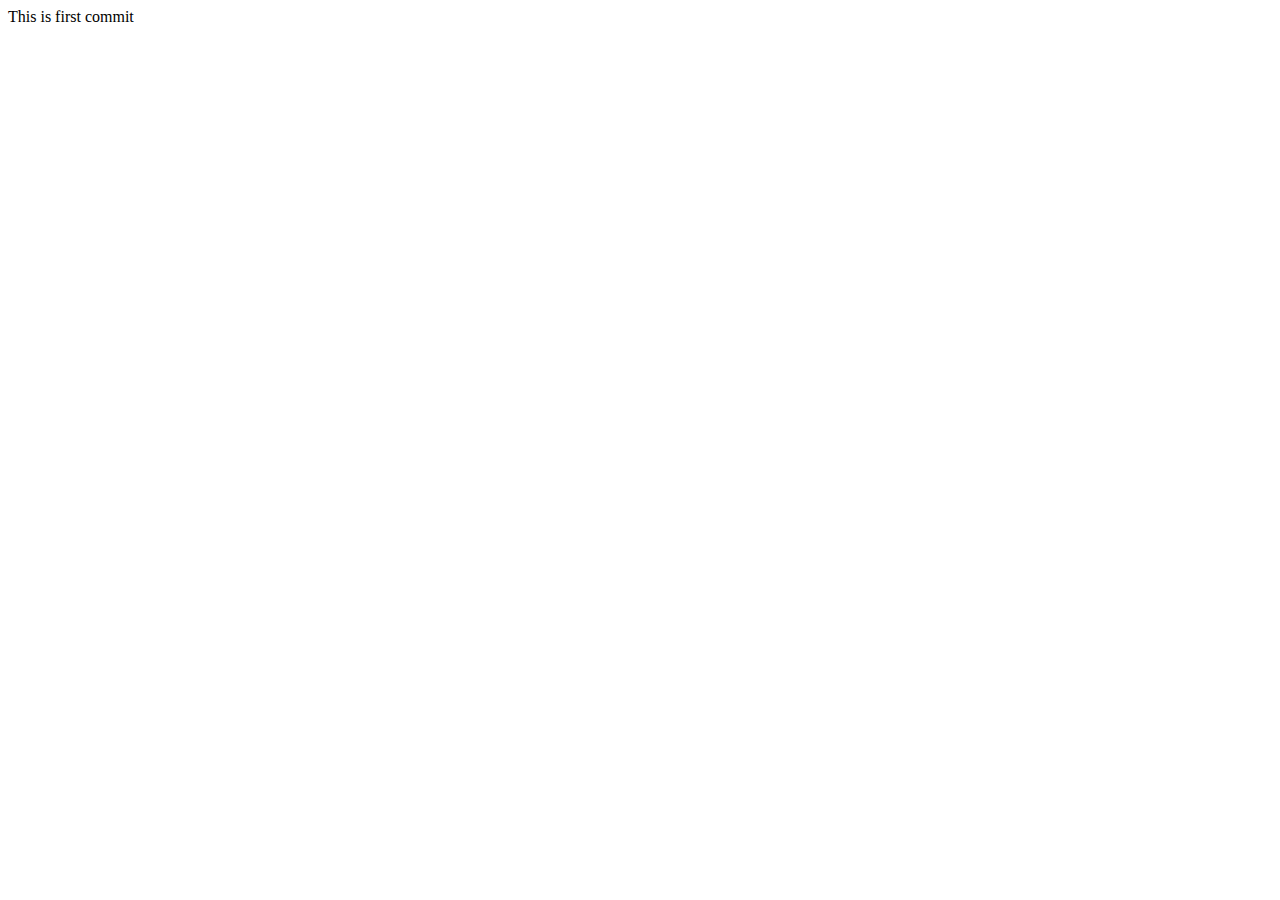
==== index.html @ 42ac9e5f "first commit" ====
<!DOCTYPE html>
<html lang="en">
<head>
	<meta charset="UTF-8">
	<meta name="viewport" content="width=device-width, initial-scale=1.0">
	<title>Document</title>
</head>
<body>
This is first commit	
</body>
</html>
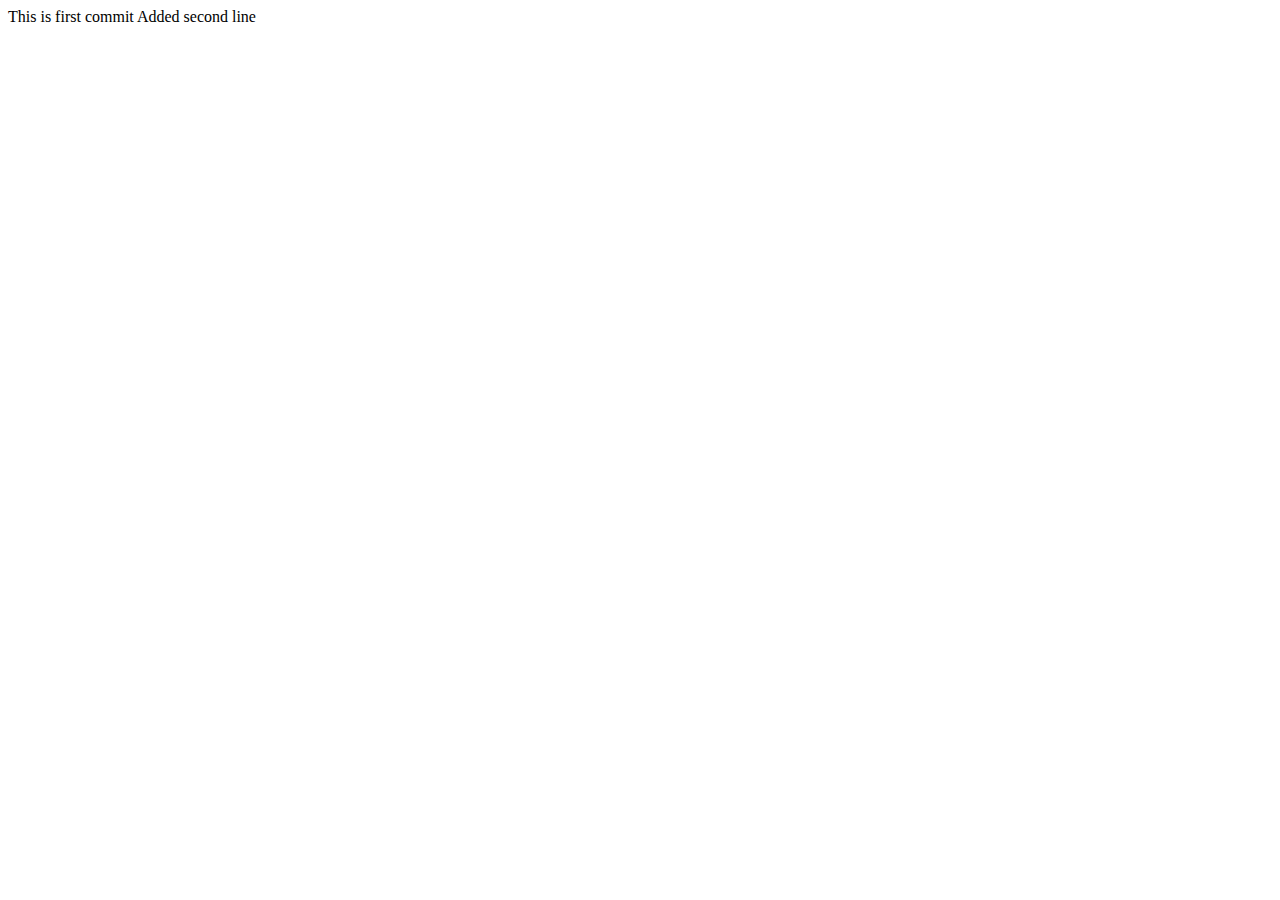
==== commit bcc99ea2: "added second line" ====
--- a/index.html
+++ b/index.html
@@ -6,6 +6,7 @@
 	<title>Document</title>
 </head>
 <body>
-This is first commit	
+This is first commit
+Added second line	
 </body>
 </html>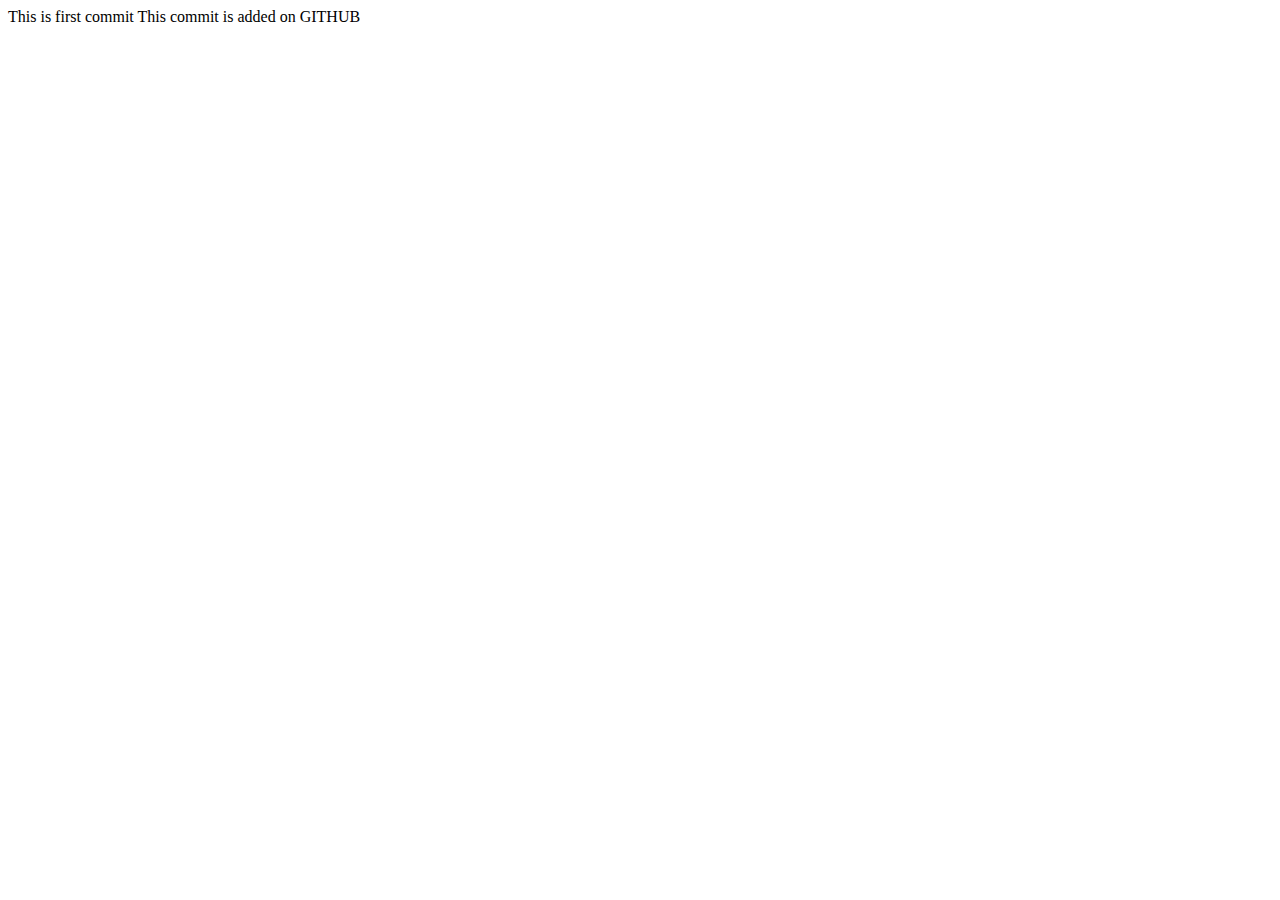
==== commit 9f53fc6e: "Update index.html" ====
--- a/index.html
+++ b/index.html
@@ -7,6 +7,6 @@
 </head>
 <body>
 This is first commit
-Added second line	
+	This commit is added on GITHUB
 </body>
-</html>+</html>
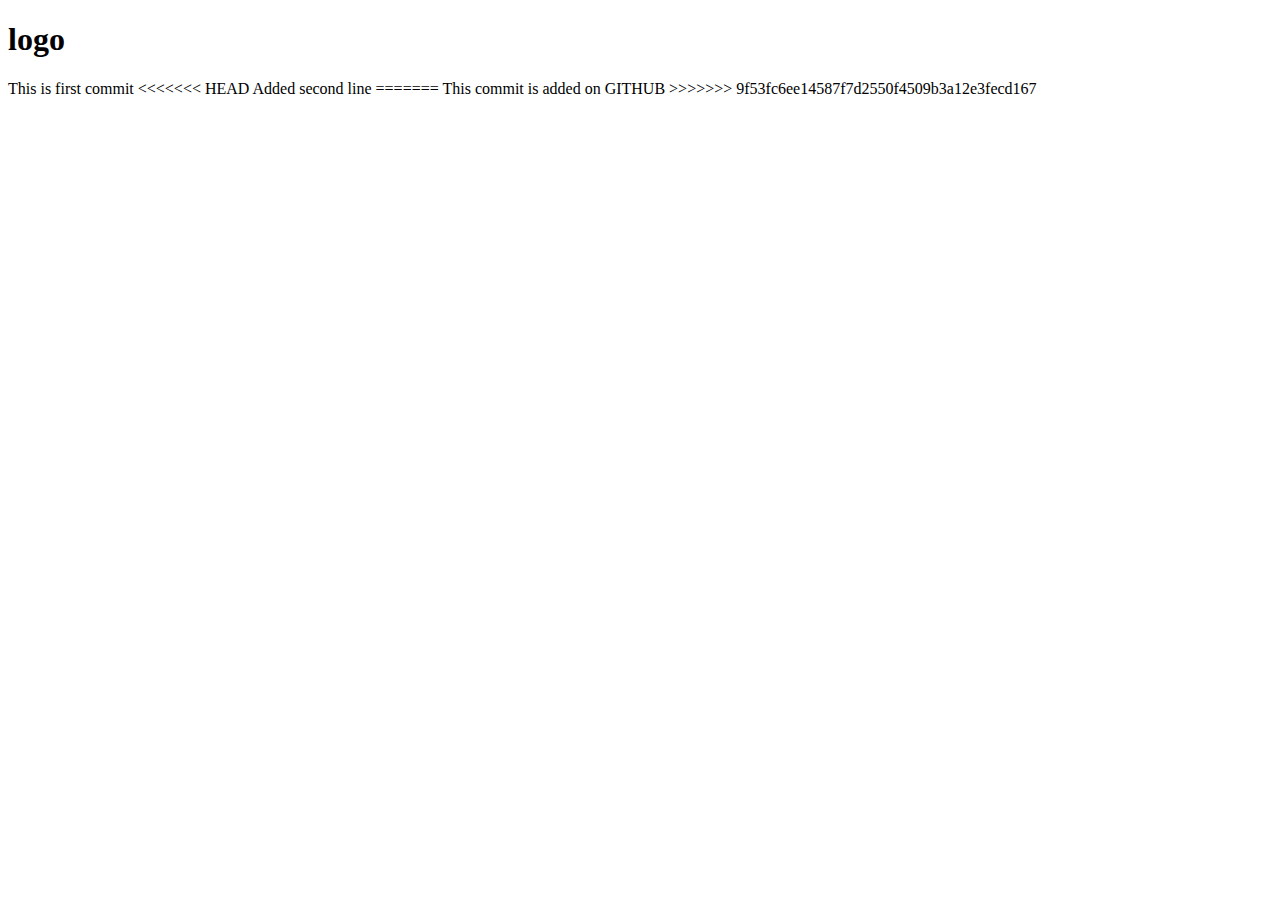
==== commit 88337bab: "added header" ====
--- a/index.html
+++ b/index.html
@@ -6,7 +6,14 @@
 	<title>Document</title>
 </head>
 <body>
+	<div class="header">
+		<h1>logo</h1>
+	</div>
 This is first commit
+<<<<<<< HEAD
+Added second line	
+=======
 	This commit is added on GITHUB
+>>>>>>> 9f53fc6ee14587f7d2550f4509b3a12e3fecd167
 </body>
 </html>
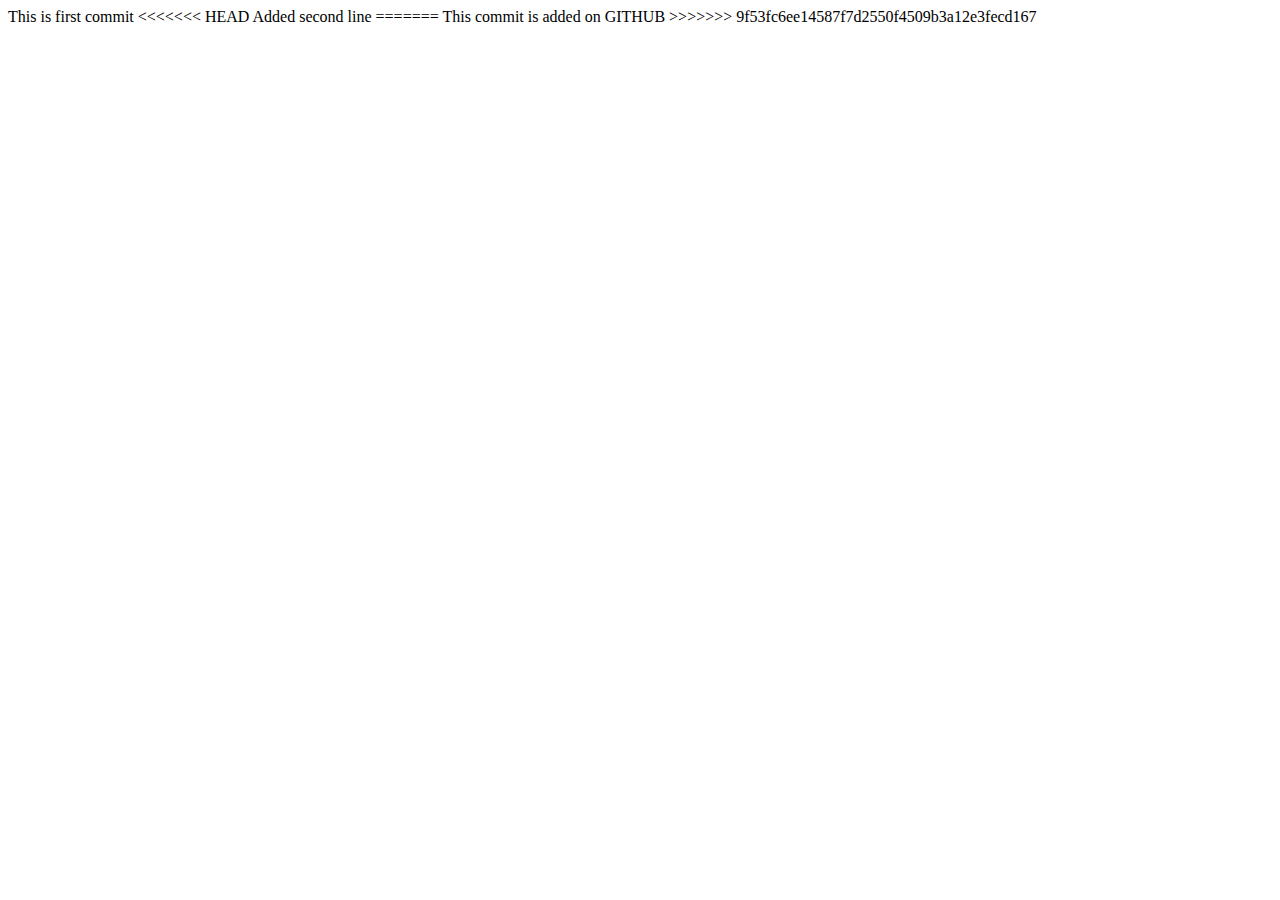
==== commit 3b063957: "added footer" ====
--- a/index.html
+++ b/index.html
@@ -6,9 +6,6 @@
 	<title>Document</title>
 </head>
 <body>
-	<div class="header">
-		<h1>logo</h1>
-	</div>
 This is first commit
 <<<<<<< HEAD
 Added second line	
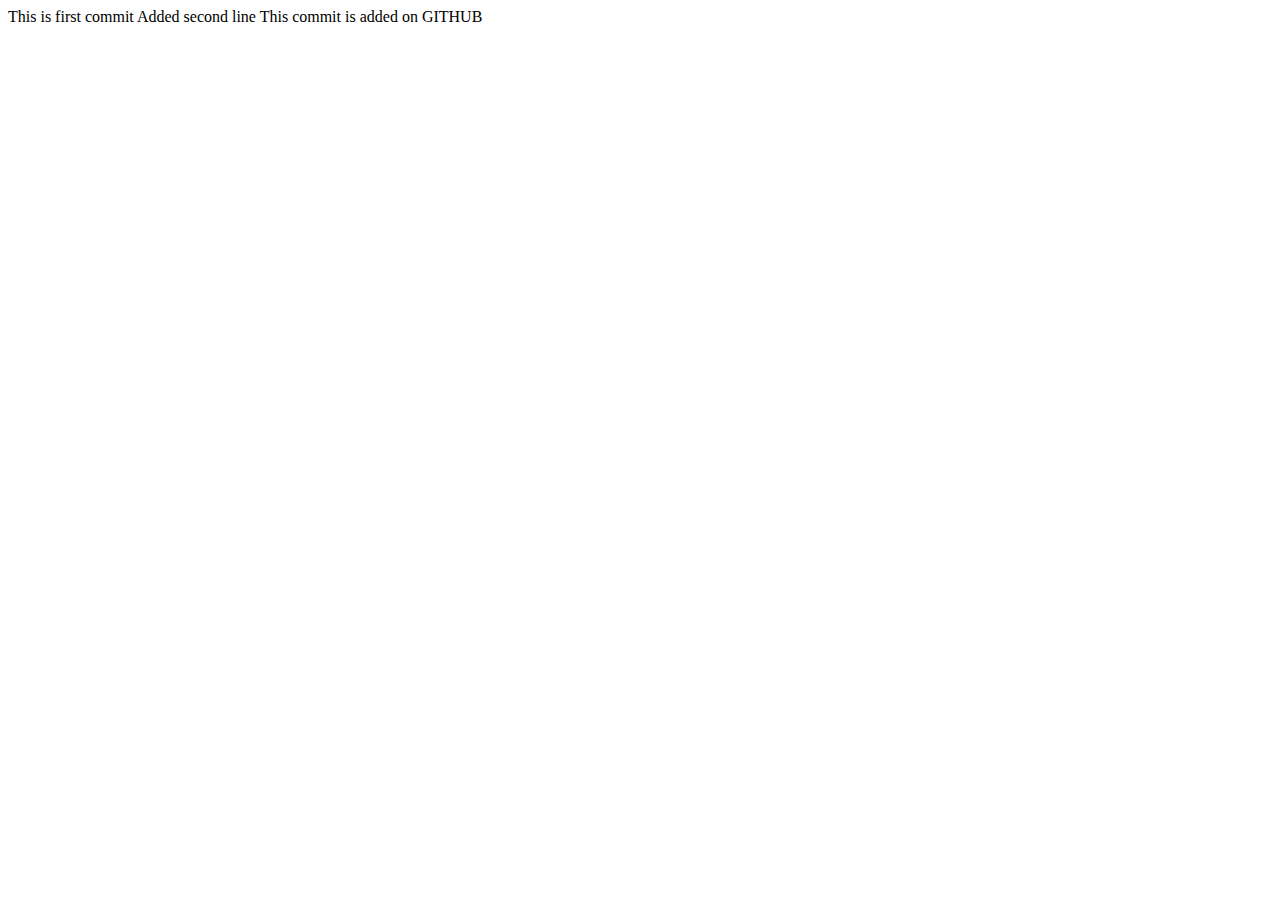
==== commit cfabc9b6: "Merge branch 'main' into footer" ====
--- a/index.html
+++ b/index.html
@@ -7,10 +7,9 @@
 </head>
 <body>
 This is first commit
-<<<<<<< HEAD
+
 Added second line	
-=======
-	This commit is added on GITHUB
->>>>>>> 9f53fc6ee14587f7d2550f4509b3a12e3fecd167
+  
+This commit is added on GITHUB
 </body>
 </html>
